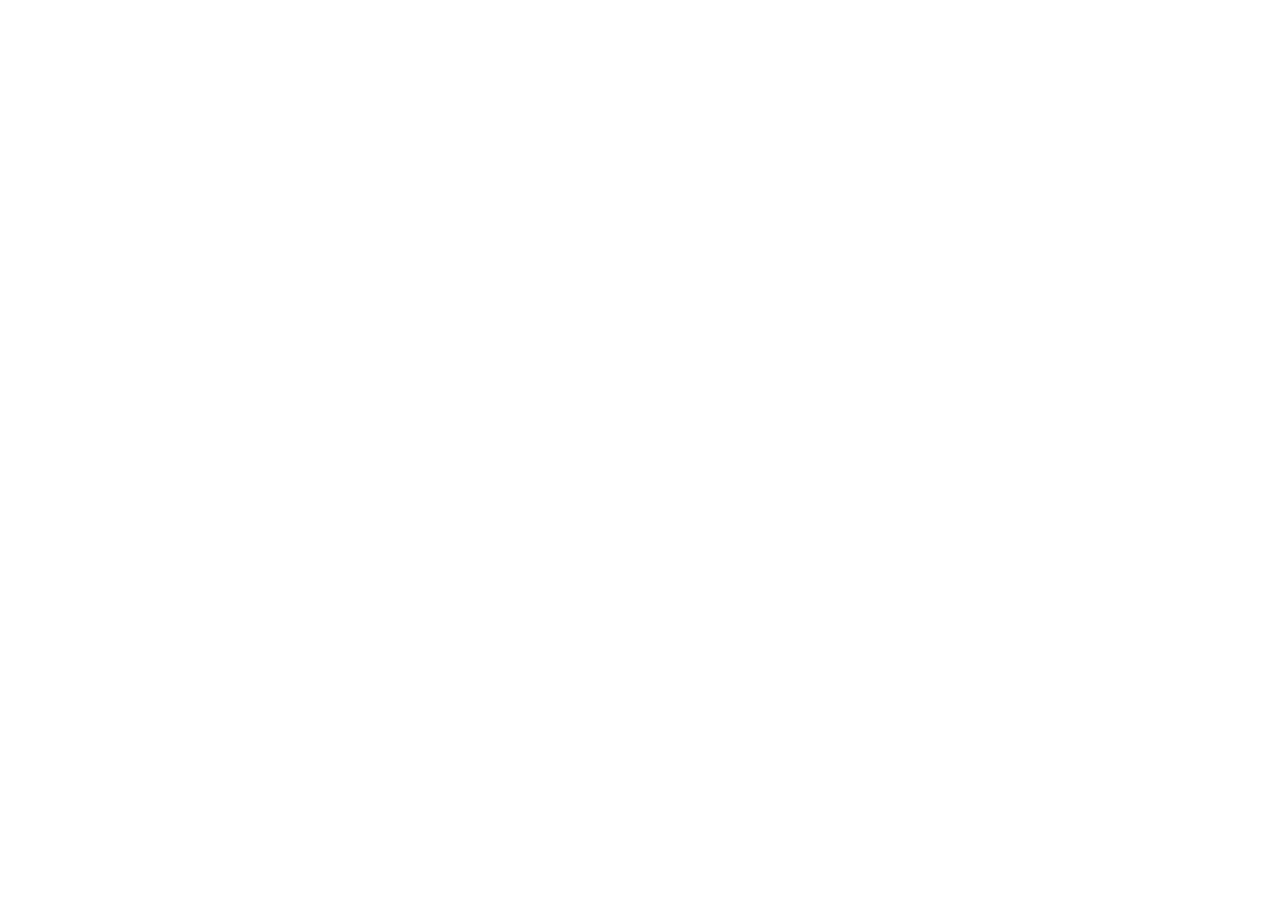
==== index.html @ 0bb4b1df "init commit" ====
<!DOCTYPE html>
<html lang="pt-br">
<head>
    <meta charset="UTF-8">
    <meta name="viewport" content="width=device-width, initial-scale=1.0">
    <title>Projeto A3</title>
    <link rel="stylesheet" href="styles/style.css">
    <script src="scripts/app.js" defer></script>
<body>
</body>

</head>
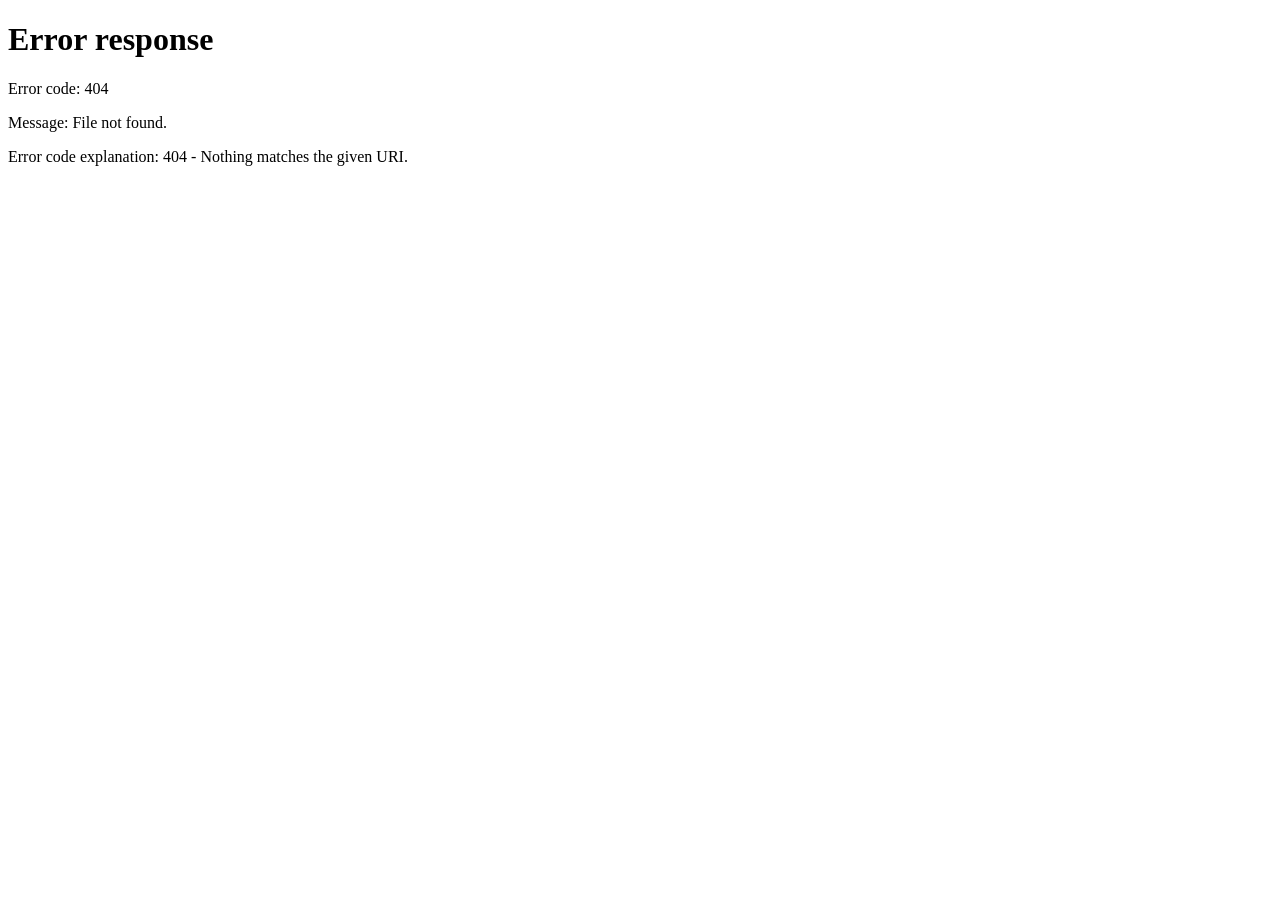
==== commit edf59245: "add: filmes.html, global.css, filmes.js e definindo uma estrutura inicial para o projeto" ====
--- a/index.html
+++ b/index.html
@@ -1,12 +1,11 @@
 <!DOCTYPE html>
-<html lang="pt-br">
+<html lang="pt-BR">
 <head>
-    <meta charset="UTF-8">
-    <meta name="viewport" content="width=device-width, initial-scale=1.0">
-    <title>Projeto A3</title>
-    <link rel="stylesheet" href="styles/style.css">
-    <script src="scripts/app.js" defer></script>
+  <meta charset="UTF-8">
+  <meta http-equiv="refresh" content="0; url=pages/home.html">
+  <title>Redirecionando…</title>
+</head>
 <body>
+  <p>Redirecionando para a <a href="pages/filmes.html">página inicial</a>…</p>
 </body>
-
-</head>
+</html>
